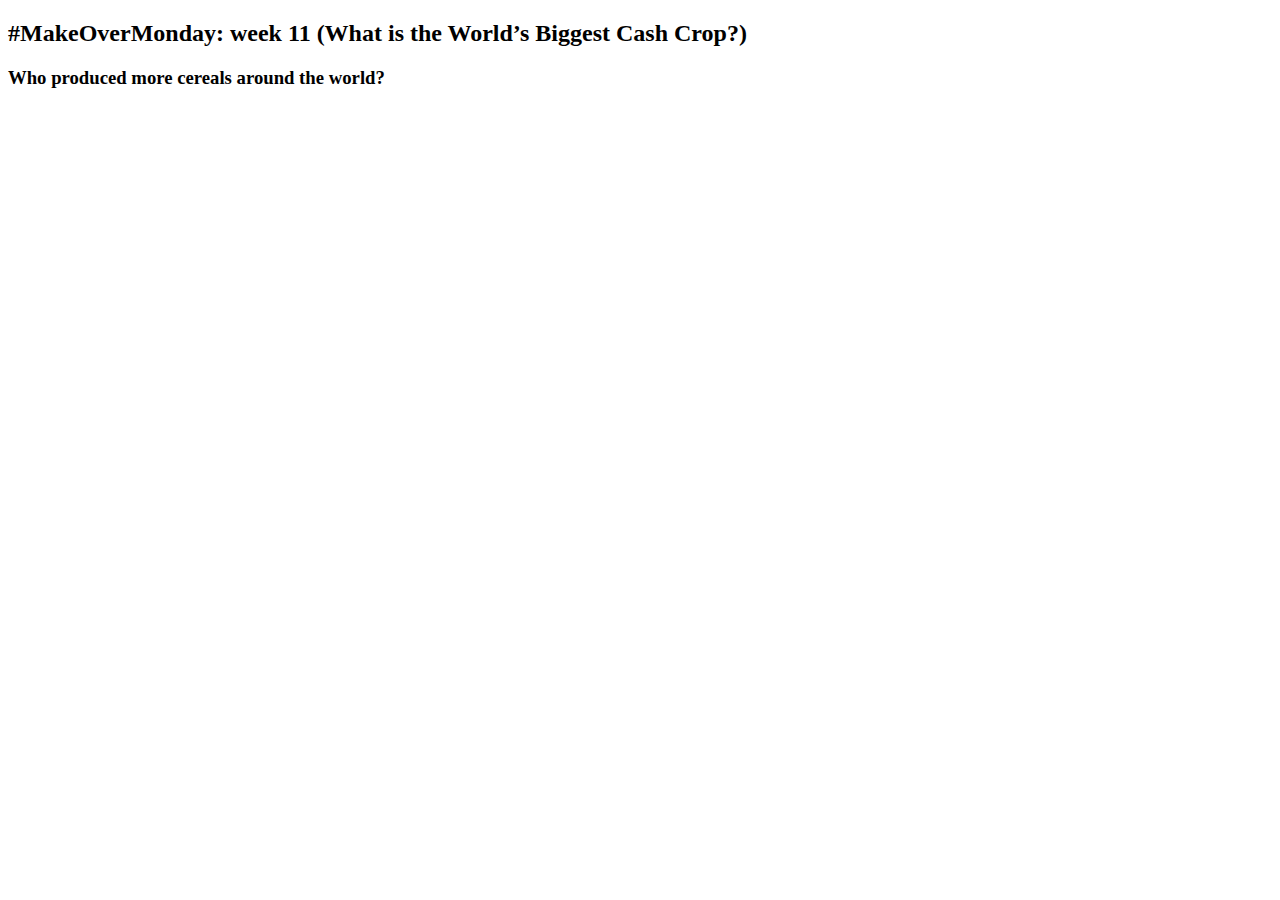
==== makeoverMonday/week11.html @ 90ba4939 "Create week11.html" ====
<!DOCTYPE html>
<html>
<head>
  <meta charset="utf-8">
  <meta name="viewport" content="width=device-width">
  <title>Makeover Monday w11</title>
</head>
<body>
  <h2>#MakeOverMonday: week 11 (What is the World’s Biggest Cash Crop?)</h2>
  <div class='tableauPlaceholder' id='viz1617473922834' style='position: relative'>
    <noscript>
      <a href='#'>
        <img alt='Compare ' src='https:&#47;&#47;public.tableau.com&#47;static&#47;images&#47;Cr&#47;CropsCompare&#47;Compare&#47;1_rss.png' style='border: none' />
      </a>
    </noscript>
    <object class='tableauViz'  style='display:none;'>
      <param name='host_url' value='https%3A%2F%2Fpublic.tableau.com%2F' />
      <param name='embed_code_version' value='3' />
      <param name='site_root' value='' />
      <param name='name' value='CropsCompare&#47;Compare' />
      <param name='tabs' value='no' /><param name='toolbar' value='yes' />
      <param name='static_image' value='https:&#47;&#47;public.tableau.com&#47;static&#47;images&#47;Cr&#47;CropsCompare&#47;Compare&#47;1.png' />
      <param name='animate_transition' value='yes' />
      <param name='display_static_image' value='yes' />
      <param name='display_spinner' value='yes' />
      <param name='display_overlay' value='yes' />
      <param name='display_count' value='yes' />
      <param name='language' value='en' />
    </object>
  </div>   
  <script type='text/javascript'>    
    var divElement = document.getElementById('viz1617473922834'); 
    var vizElement = divElement.getElementsByTagName('object')[0];        
    vizElement.style.width='1016px';vizElement.style.height='991px';      
    var scriptElement = document.createElement('script');                  
    scriptElement.src = 'https://public.tableau.com/javascripts/api/viz_v1.js';  
    vizElement.parentNode.insertBefore(scriptElement, vizElement);            
  </script>
  
  <h3>Who produced more cereals around the world?</h3>
  
  <div class='tableauPlaceholder' id='viz1617474056262' style='position: relative'>
    <noscript>
      <a href='#'>
        <img alt='Cereal Dashboard ' src='https:&#47;&#47;public.tableau.com&#47;static&#47;images&#47;Cr&#47;CropsCompare&#47;CerealDashboard&#47;1_rss.png' style='border: none' />
      </a>
    </noscript>
    <object class='tableauViz'  style='display:none;'>
      <param name='host_url' value='https%3A%2F%2Fpublic.tableau.com%2F' />
      <param name='embed_code_version' value='3' />
      <param name='site_root' value='' />
      <param name='name' value='CropsCompare&#47;CerealDashboard' />
      <param name='tabs' value='no' /><param name='toolbar' value='yes' />
      <param name='static_image' value='https:&#47;&#47;public.tableau.com&#47;static&#47;images&#47;Cr&#47;CropsCompare&#47;CerealDashboard&#47;1.png' />
      <param name='animate_transition' value='yes' />
      <param name='display_static_image' value='yes' />
      <param name='display_spinner' value='yes' />
      <param name='display_overlay' value='yes' />
      <param name='display_count' value='yes' />
      <param name='language' value='en' />
    </object>
  </div>          
  <script type='text/javascript'>  
    var divElement = document.getElementById('viz1617474056262');         
    var vizElement = divElement.getElementsByTagName('object')[0];       
    if ( divElement.offsetWidth > 800 ) {
      vizElement.style.width='1000px';
      vizElement.style.height='827px';
    } else if ( divElement.offsetWidth > 500 ) {
      vizElement.style.width='1000px';
      vizElement.style.height='827px';
    } else { 
      vizElement.style.width='100%';
      vizElement.style.height='727px';
    }                     
    var scriptElement = document.createElement('script');     
    scriptElement.src = 'https://public.tableau.com/javascripts/api/viz_v1.js'; 
    vizElement.parentNode.insertBefore(scriptElement, vizElement);         
  </script>  
</body> 
</html>
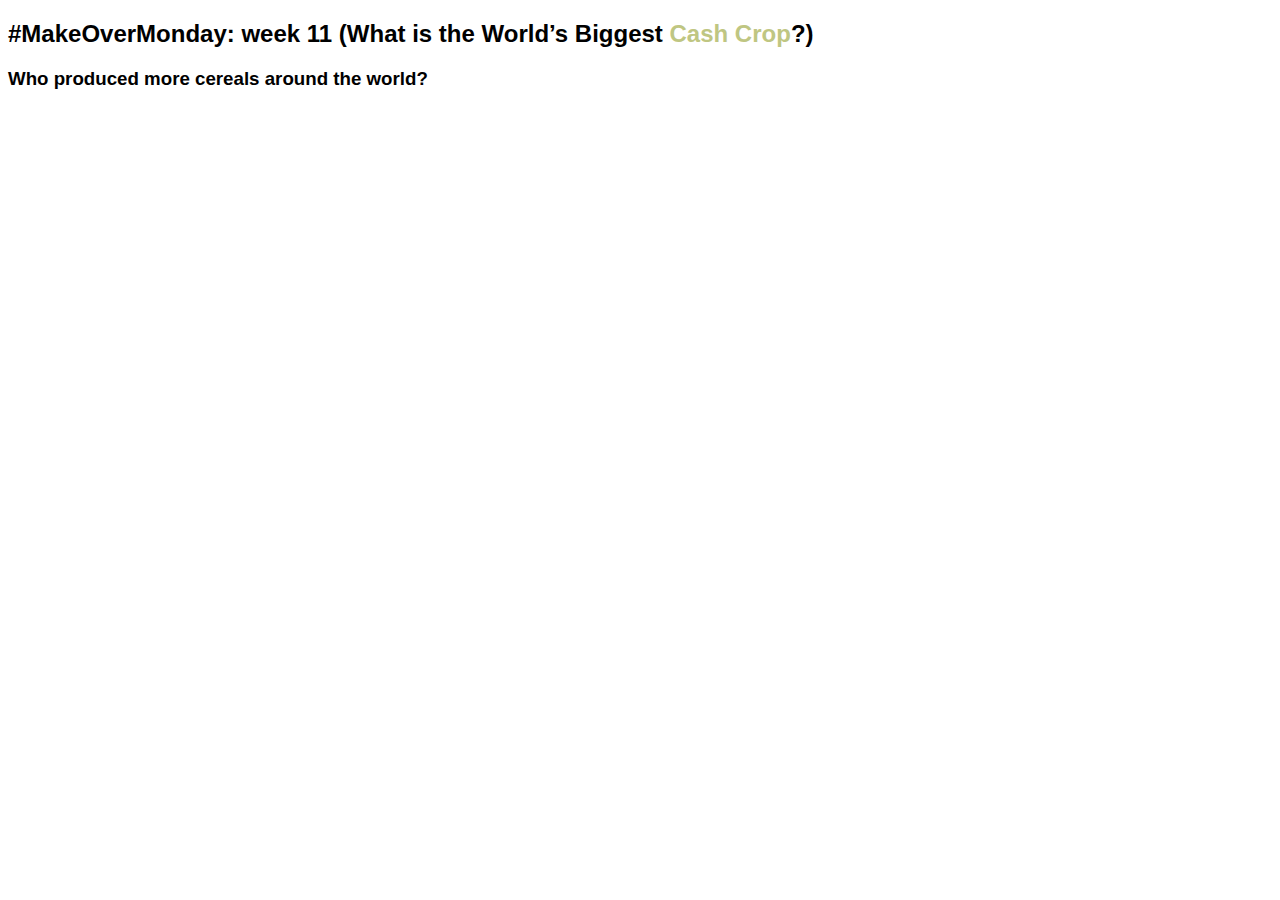
==== commit 4b5aa363: "Argentina's Populations viz" ====
--- a/makeoverMonday/week11.html
+++ b/makeoverMonday/week11.html
@@ -4,9 +4,13 @@
   <meta charset="utf-8">
   <meta name="viewport" content="width=device-width">
   <title>Makeover Monday w11</title>
+  <style>
+    body {font-family: Arial, Helvetica, sans-serif;}
+    .name {color: rgb(191,198,130);}
+  </style>
 </head>
 <body>
-  <h2>#MakeOverMonday: week 11 (What is the World’s Biggest Cash Crop?)</h2>
+  <h2>#MakeOverMonday: week 11 (What is the World’s Biggest <bdi class="name">Cash Crop</bdi>?)</h2>
   <div class='tableauPlaceholder' id='viz1617473922834' style='position: relative'>
     <noscript>
       <a href='#'>
